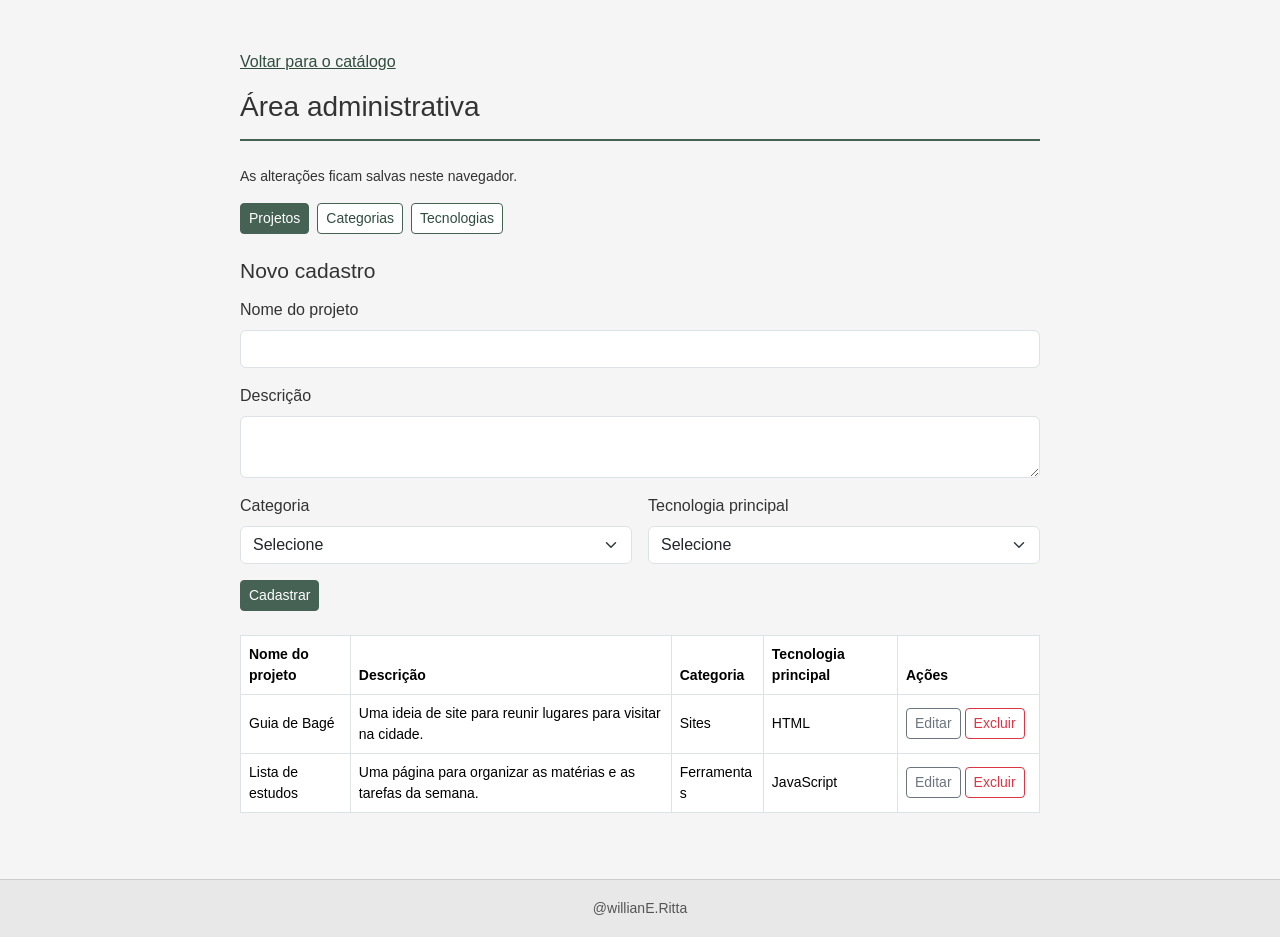
==== admin.html @ fa239bdd "Entrega 02: CRUD do catálogo de projetos" ====
<!DOCTYPE html>
<html lang="pt-BR">
<head>
    <meta charset="UTF-8">
    <meta name="viewport" content="width=device-width, initial-scale=1.0">
    <title>Área administrativa | Catálogo de projetos</title>
    <link rel="stylesheet" href="https://cdn.jsdelivr.net/npm/bootstrap@5.3.9/dist/css/bootstrap.min.css" integrity="sha384-yEPZ7jP9S0QKiUQ0m3jjsO4ProIW7wvR9gXkI7JOGa2XVsw53Yke2bsdkBbjmmiX" crossorigin="anonymous">
    <link rel="stylesheet" href="style.css">
    <script src="admin.js" defer></script>
</head>
<body>
    <main class="administracao">
        <p><a href="index.html">Voltar para o catálogo</a></p>
        <h1>Área administrativa</h1>
        <p class="small">As alterações ficam salvas neste navegador.</p>

        <nav class="d-flex flex-wrap gap-2 mb-4" aria-label="Cadastros">
            <button class="btn btn-sm secao ativa" type="button" data-secao="projetos" aria-pressed="true">Projetos</button>
            <button class="btn btn-sm secao" type="button" data-secao="categorias" aria-pressed="false">Categorias</button>
            <button class="btn btn-sm secao" type="button" data-secao="tecnologias" aria-pressed="false">Tecnologias</button>
        </nav>

        <p id="mensagem" role="status">Carregando cadastros…</p>
        <noscript>Ative o JavaScript para usar os cadastros.</noscript>
        <section id="cadastro" aria-labelledby="titulo-secao" hidden>
            <h2 id="titulo-secao"></h2>
            <form id="formulario" class="mb-4">
                <div id="campos" class="row g-3 mb-3"></div>
                <button id="salvar" class="btn btn-sm secao ativa" type="submit">Cadastrar</button>
                <button id="cancelar" class="btn btn-sm btn-outline-secondary" type="button" hidden>Cancelar</button>
            </form>
            <div class="table-responsive">
                <table class="table table-bordered align-middle">
                    <thead><tr id="colunas"></tr></thead>
                    <tbody id="registros"></tbody>
                </table>
            </div>
        </section>
    </main>
    <footer>
        <p>@willianE.Ritta</p>
    </footer>
</body>
</html>
---- style.css ----
body {
    margin: 0;
    min-height: 100vh;
    display: flex;
    flex-direction: column;
    font-family: Arial, sans-serif;
    color: #333;
    background-color: #f5f5f5;
}

main {
    flex: 1;
    width: 88%;
    max-width: 800px;
    margin: 0 auto;
    padding: 50px 0;
}

h1 {
    margin: 0 0 25px;
    padding-bottom: 15px;
    border-bottom: 2px solid #466254;
    font-size: 28px;
}

a {
    color: #304c3e;
}

a:hover {
    color: #172c21;
}

footer {
    padding: 18px;
    border-top: 1px solid #ccc;
    color: #555;
    background-color: #e8e8e8;
    text-align: center;
    font-size: 14px;
}

footer p {
    margin: 0;
}

.administracao h2 {
    font-size: 21px;
    margin-bottom: 15px;
}

.secao {
    color: #304c3e;
    border-color: #466254;
    background-color: #fff;
}

.secao.ativa,
.secao:hover {
    color: #fff;
    background-color: #466254;
    border-color: #466254;
}

.administracao .table {
    font-size: 14px;
}

.administracao td {
    overflow-wrap: anywhere;
}

.administracao td:last-child {
    min-width: 142px;
}
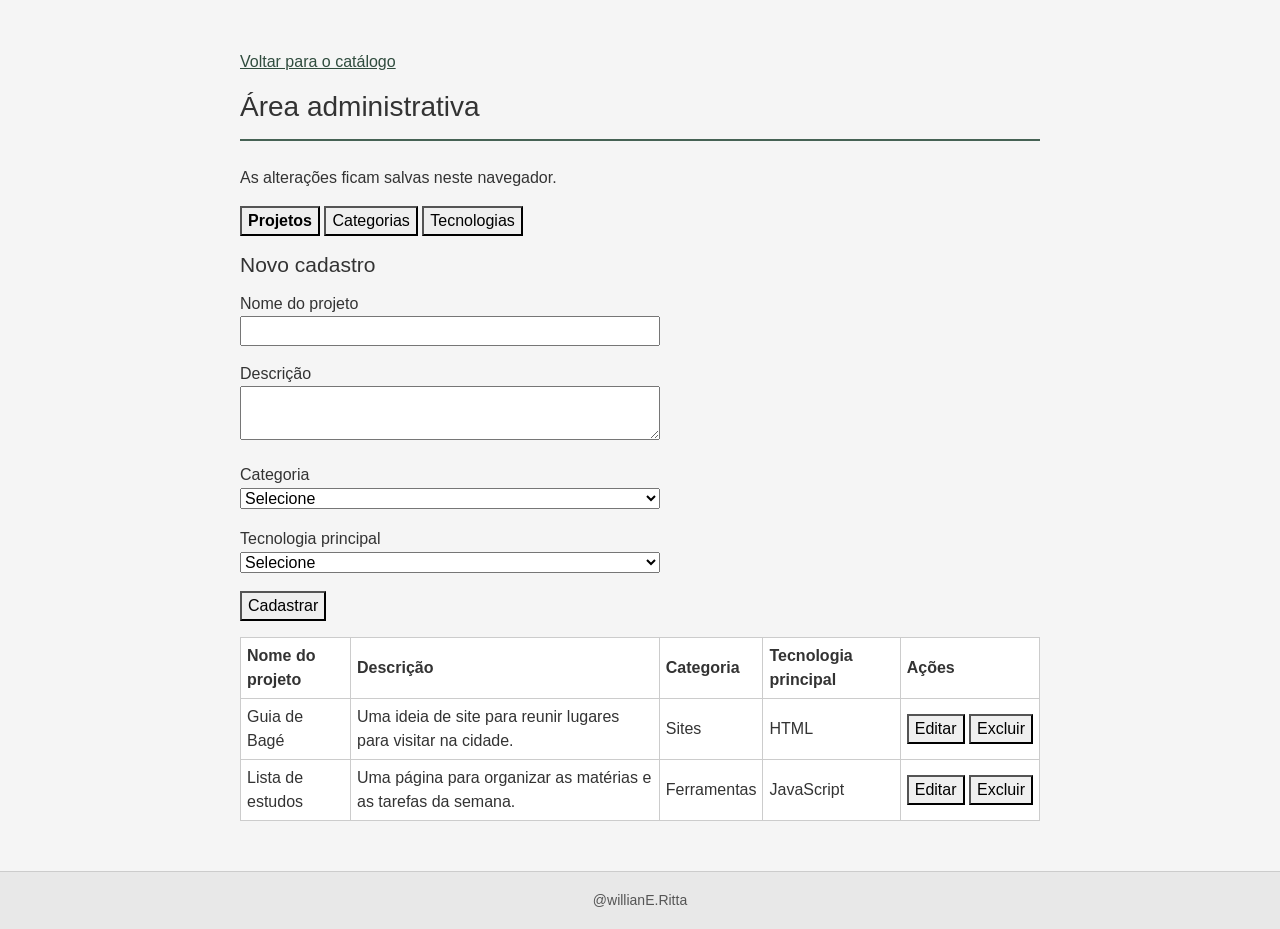
==== commit a3fe3101: "Simplifica o visual da área administrativa" ====
--- a/admin.html
+++ b/admin.html
@@ -12,25 +12,25 @@
     <main class="administracao">
         <p><a href="index.html">Voltar para o catálogo</a></p>
         <h1>Área administrativa</h1>
-        <p class="small">As alterações ficam salvas neste navegador.</p>
+        <p>As alterações ficam salvas neste navegador.</p>
 
-        <nav class="d-flex flex-wrap gap-2 mb-4" aria-label="Cadastros">
-            <button class="btn btn-sm secao ativa" type="button" data-secao="projetos" aria-pressed="true">Projetos</button>
-            <button class="btn btn-sm secao" type="button" data-secao="categorias" aria-pressed="false">Categorias</button>
-            <button class="btn btn-sm secao" type="button" data-secao="tecnologias" aria-pressed="false">Tecnologias</button>
+        <nav class="mb-3" aria-label="Cadastros">
+            <button type="button" data-secao="projetos" aria-pressed="true">Projetos</button>
+            <button type="button" data-secao="categorias" aria-pressed="false">Categorias</button>
+            <button type="button" data-secao="tecnologias" aria-pressed="false">Tecnologias</button>
         </nav>
 
         <p id="mensagem" role="status">Carregando cadastros…</p>
         <noscript>Ative o JavaScript para usar os cadastros.</noscript>
         <section id="cadastro" aria-labelledby="titulo-secao" hidden>
             <h2 id="titulo-secao"></h2>
-            <form id="formulario" class="mb-4">
-                <div id="campos" class="row g-3 mb-3"></div>
-                <button id="salvar" class="btn btn-sm secao ativa" type="submit">Cadastrar</button>
-                <button id="cancelar" class="btn btn-sm btn-outline-secondary" type="button" hidden>Cancelar</button>
+            <form id="formulario" class="mb-3">
+                <div id="campos"></div>
+                <button id="salvar" type="submit">Cadastrar</button>
+                <button id="cancelar" type="button" hidden>Cancelar</button>
             </form>
             <div class="table-responsive">
-                <table class="table table-bordered align-middle">
+                <table>
                     <thead><tr id="colunas"></tr></thead>
                     <tbody id="registros"></tbody>
                 </table>
--- a/style.css
+++ b/style.css
@@ -49,27 +49,32 @@
     margin-bottom: 15px;
 }
 
-.secao {
-    color: #304c3e;
-    border-color: #466254;
-    background-color: #fff;
+.administracao button[aria-pressed="true"] {
+    font-weight: bold;
 }
 
-.secao.ativa,
-.secao:hover {
-    color: #fff;
-    background-color: #466254;
-    border-color: #466254;
+.administracao label {
+    display: block;
 }
 
-.administracao .table {
-    font-size: 14px;
+.administracao input,
+.administracao textarea,
+.administracao select {
+    width: 100%;
+    max-width: 420px;
 }
 
+.administracao table {
+    width: 100%;
+    background: #fff;
+}
+
+.administracao th,
 .administracao td {
-    overflow-wrap: anywhere;
+    padding: 6px;
+    border: 1px solid #ccc;
 }
 
 .administracao td:last-child {
-    min-width: 142px;
+    white-space: nowrap;
 }
